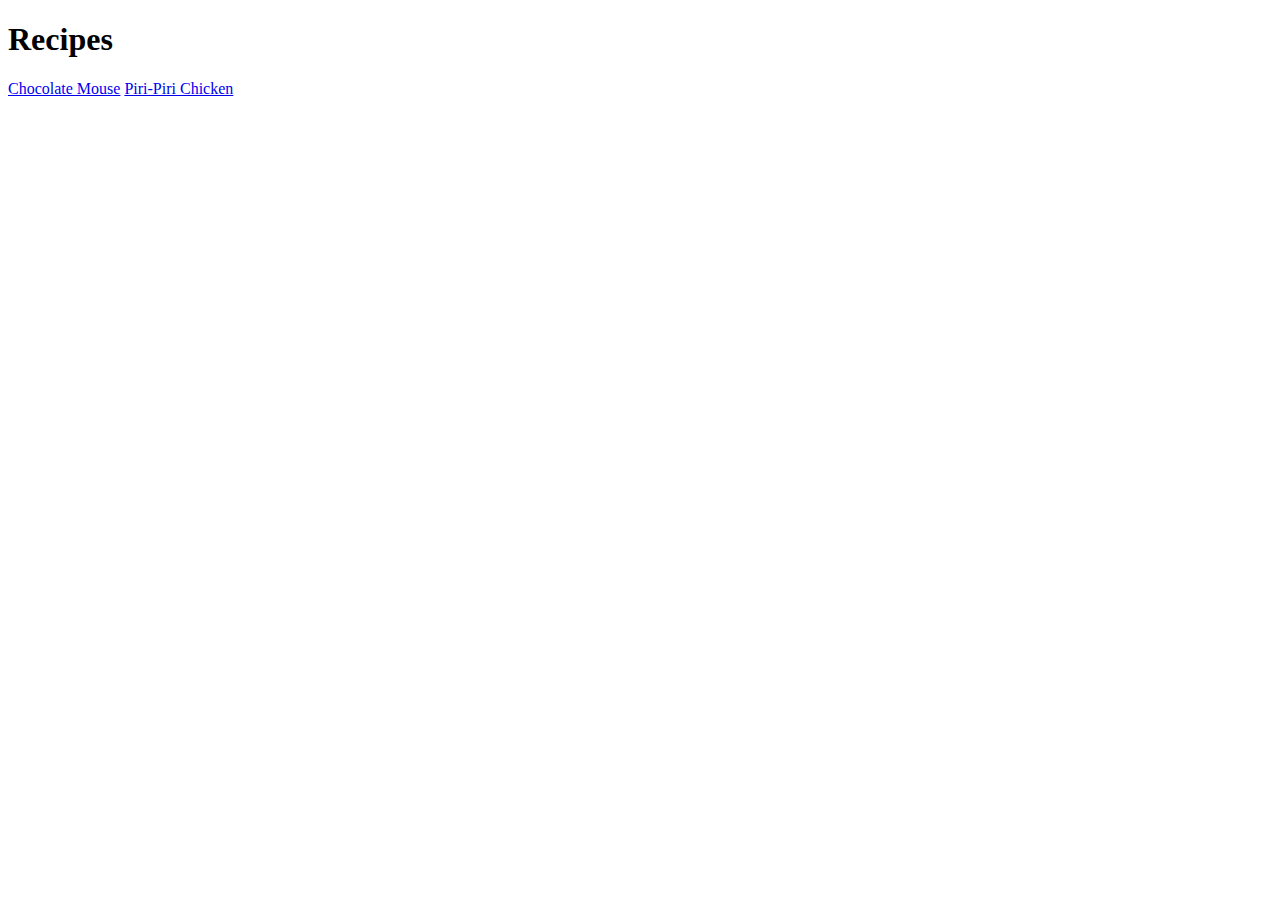
==== index.html @ fdc16f00 "README.md" ====
<!DOCTYPE html>
<html lang="en">
<head>
  <h1>Recipes</h1>
  <a href="/home/patrick/odin-recipes/recipies/chocolateMouse.html">Chocolate Mouse</a>
  <a href="/home/patrick/odin-recipes/recipies/piriChicken.html">Piri-Piri Chicken</a>
</head>
</html>
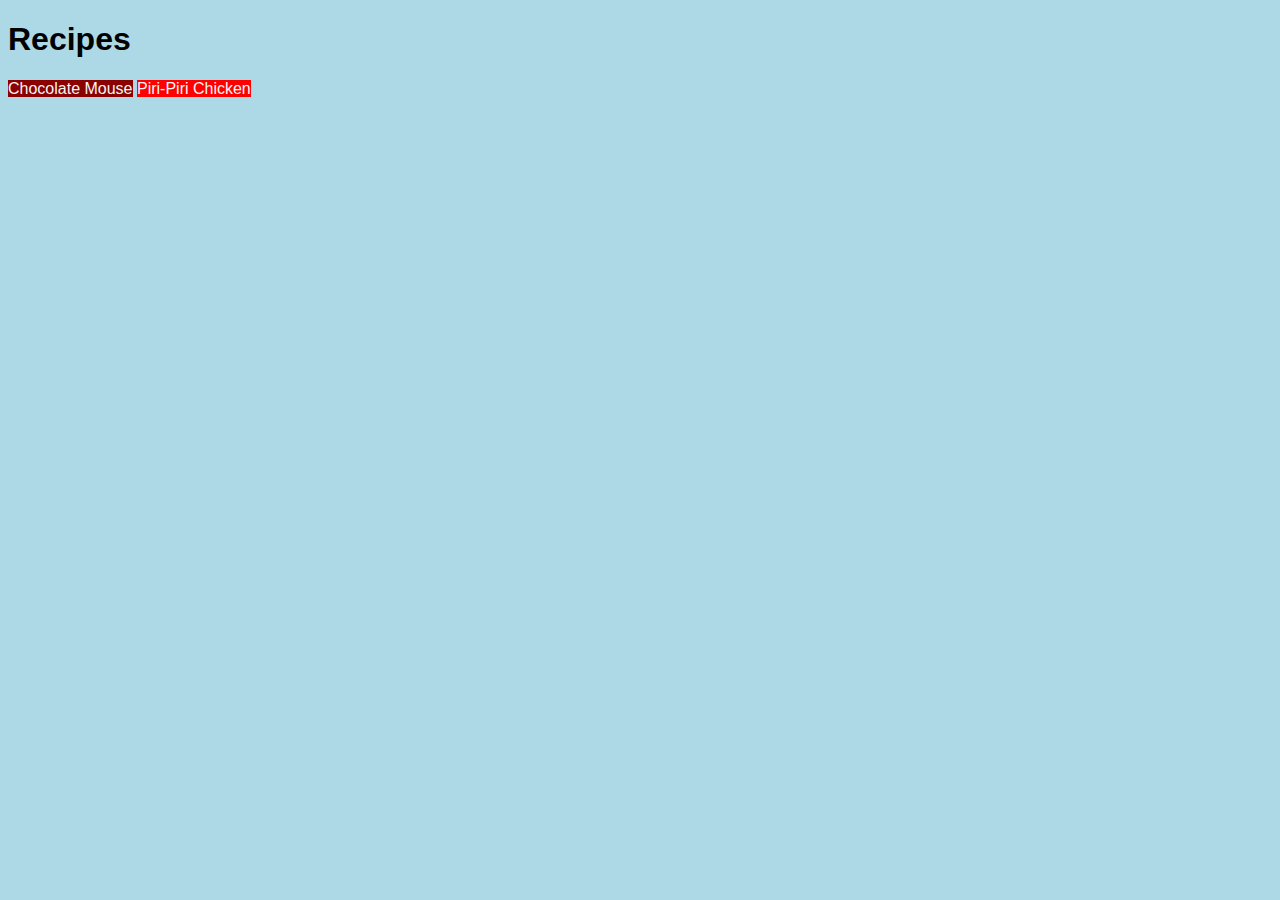
==== commit 66dfe859: "help" ====
--- a/index.html
+++ b/index.html
@@ -1,8 +1,9 @@
 <!DOCTYPE html>
 <html lang="en">
 <head>
+  <link rel="stylesheet" href="style.css">
   <h1>Recipes</h1>
-  <a href="/home/patrick/odin-recipes/recipies/chocolateMouse.html">Chocolate Mouse</a>
-  <a href="/home/patrick/odin-recipes/recipies/piriChicken.html">Piri-Piri Chicken</a>
+  <a href="/home/patrick/webdev/odin-recipes/recipies/chocolateMouse.html" id="choco" class="link">Chocolate Mouse</a>
+  <a href="/home/patrick/webdev/odin-recipes/recipies/piriChicken.html" id="piri" class="link">Piri-Piri Chicken</a>
 </head>
 </html>
--- a/style.css
+++ b/style.css
@@ -0,0 +1,18 @@
+*{
+  background-color: lightblue;
+  font-family: Arial, Helvetica, sans-serif;
+}
+
+.link{
+  text-decoration: none;
+}
+
+#choco{
+  background-color: darkred;
+  color: whitesmoke;
+}
+
+#piri{
+  background-color: red;
+  color: whitesmoke;
+}
